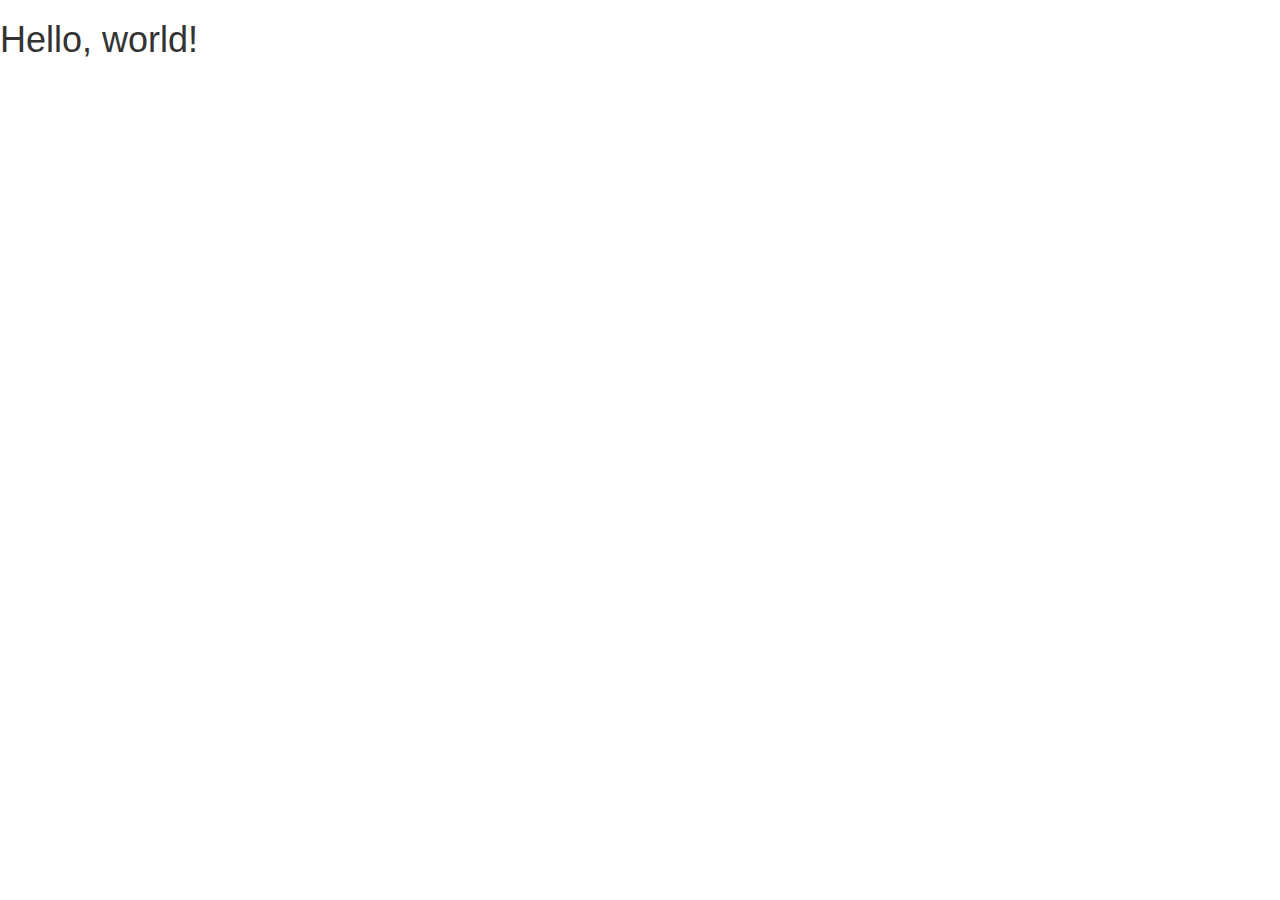
==== index.html @ 8f7919d3 "first commit" ====
<!DOCTYPE html>
<html lang="ja">
  <head>
    <meta charset="utf-8">
    <meta http-equiv="X-UA-Compatible" content="IE=edge">
    <meta name="viewport" content="width=device-width, initial-scale=1">
    <title>Bootstrap Sample</title>
    <!-- BootstrapのCSS読み込み -->
    <link rel="stylesheet" href="//maxcdn.bootstrapcdn.com/bootstrap/3.3.5/css/bootstrap.min.css">
    <!-- jQuery読み込み -->
    <script src="//ajax.googleapis.com/ajax/libs/jquery/1.11.3/jquery.min.js"></script>
    <!-- BootstrapのJS読み込み -->
    <script src="//maxcdn.bootstrapcdn.com/bootstrap/3.3.5/js/bootstrap.min.js"></script>
  </head>
  <body>
    <h1>Hello, world!</h1>
  </body>
</html>
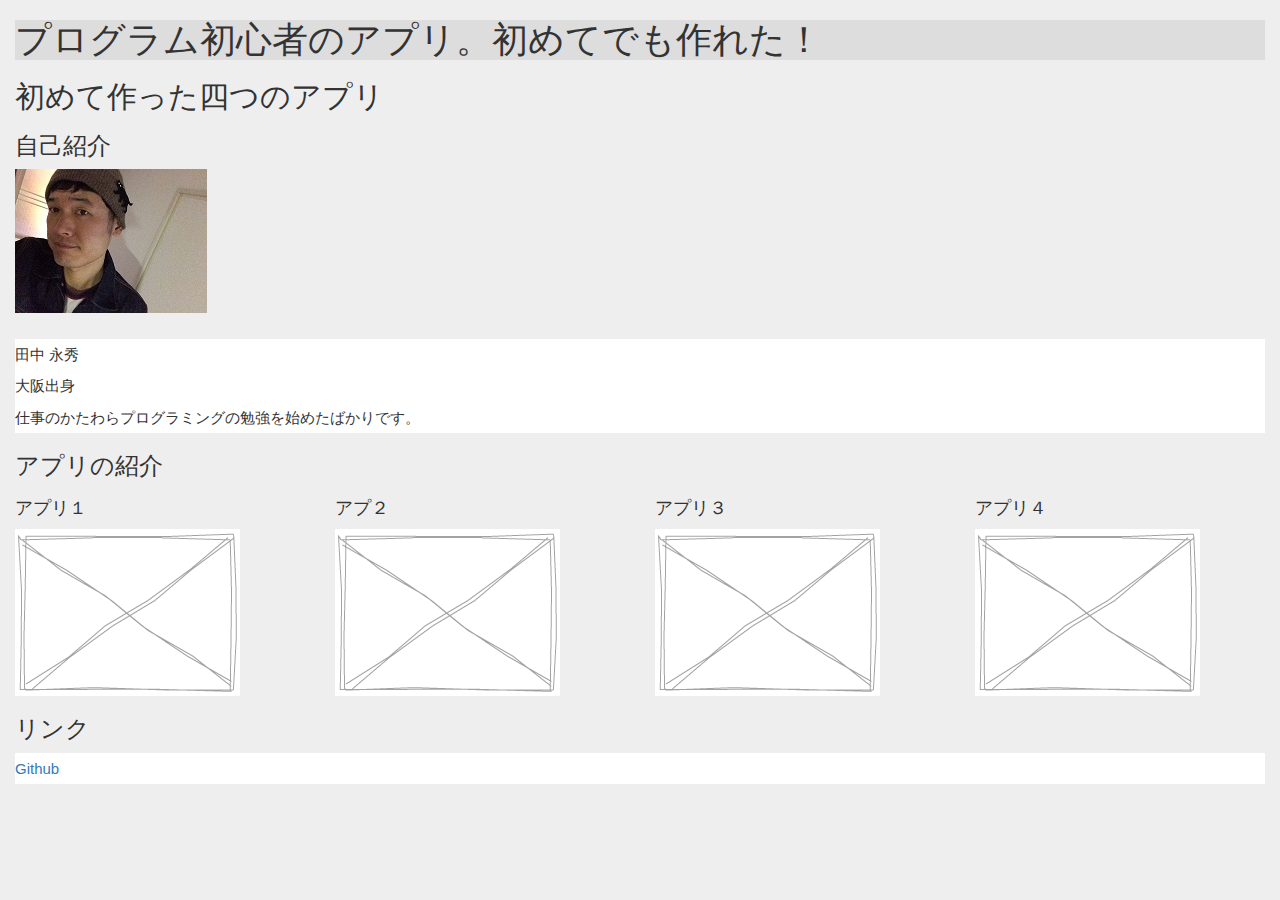
==== commit bbdd0240: "fix" ====
--- a/index.html
+++ b/index.html
@@ -4,15 +4,55 @@
     <meta charset="utf-8">
     <meta http-equiv="X-UA-Compatible" content="IE=edge">
     <meta name="viewport" content="width=device-width, initial-scale=1">
-    <title>Bootstrap Sample</title>
+    <meta name="description" content="テックアカデミーで習得したプログラミング技術を用いてまったくの素人だった人間が四つのアプリを制作しました。わずか8週間でhtml、css、bootstrap、rubyの基礎を学びアプリを制作するまでに">
+    <title>初めてのアプリ制作。課題で作成した四つのアプリ。</title>
     <!-- BootstrapのCSS読み込み -->
     <link rel="stylesheet" href="//maxcdn.bootstrapcdn.com/bootstrap/3.3.5/css/bootstrap.min.css">
     <!-- jQuery読み込み -->
     <script src="//ajax.googleapis.com/ajax/libs/jquery/1.11.3/jquery.min.js"></script>
     <!-- BootstrapのJS読み込み -->
     <script src="//maxcdn.bootstrapcdn.com/bootstrap/3.3.5/js/bootstrap.min.js"></script>
+    <link rel="stylesheet" href="assignment.css">
   </head>
-  <body>
-    <h1>Hello, world!</h1>
+  <body class="container-fluid">
+    <header>
+      <h1>プログラム初心者のアプリ。初めてでも作れた！</h1>
+    </header>
+    <div>
+      <h2>初めて作った四つのアプリ</h2>
+
+      <h3>自己紹介</h3>
+      <div>
+        <div><img src="profile1.jpg" alt="ロゴ画像"></div>
+        <br>
+        <p>田中 永秀</p>
+        <p>大阪出身</p>
+        <p>仕事のかたわらプログラミングの勉強を始めたばかりです。</p>
+      </div>
+
+      <h3>アプリの紹介</h3>
+      <div class="row">
+        <div class="col-sm-6 col-md-3">
+          <h4>アプリ１</h4>
+          <a href="#"><img src="mock.png" alt="アプリ１"></a>
+        </div>
+        <div class="col-sm-6 col-md-3">
+          <h4>アプ２</h4>
+          <a href="#"><img src="mock.png" alt="アプリ２"></a>
+        </div>
+        <div class="col-sm-6 col-md-3">
+          <h4>アプリ３</h4>
+          <a href="#"><img src="mock.png" alt="アプリ３"></a>
+        </div>
+        <div class="col-sm-6 col-md-3">
+          <h4>アプリ４</h4>
+          <a href="#"><img src="mock.png" alt="アプリ４"></a>
+        </div> 
+      </div>
+
+      <h3>リンク</h3>
+      <p><a href="https://github.com/nagahidetanaka">Github</a></p>
+
+    </div>
   </body>
 </html>--- a/assignment.css
+++ b/assignment.css
@@ -0,0 +1,25 @@
+* {
+  margin: 0;
+  padding: 0;
+}
+
+body {
+  font-family: YuGothic, "游ゴシック", "メイリオ", Meiryo, "ヒラギノ角ゴ Pro W3", "Hiragino Kaku Gothic Pro", sans-serif;
+  background-color: #eee;
+  font-size: 18px;
+}
+
+header {
+  background-color: #ddd;
+}
+
+p {
+  background-color: #fff;
+  font-size: 15px;
+  margin: 0;
+  padding: 5px 0 5px 0;
+}
+
+#logo {
+  text-align: center;
+}